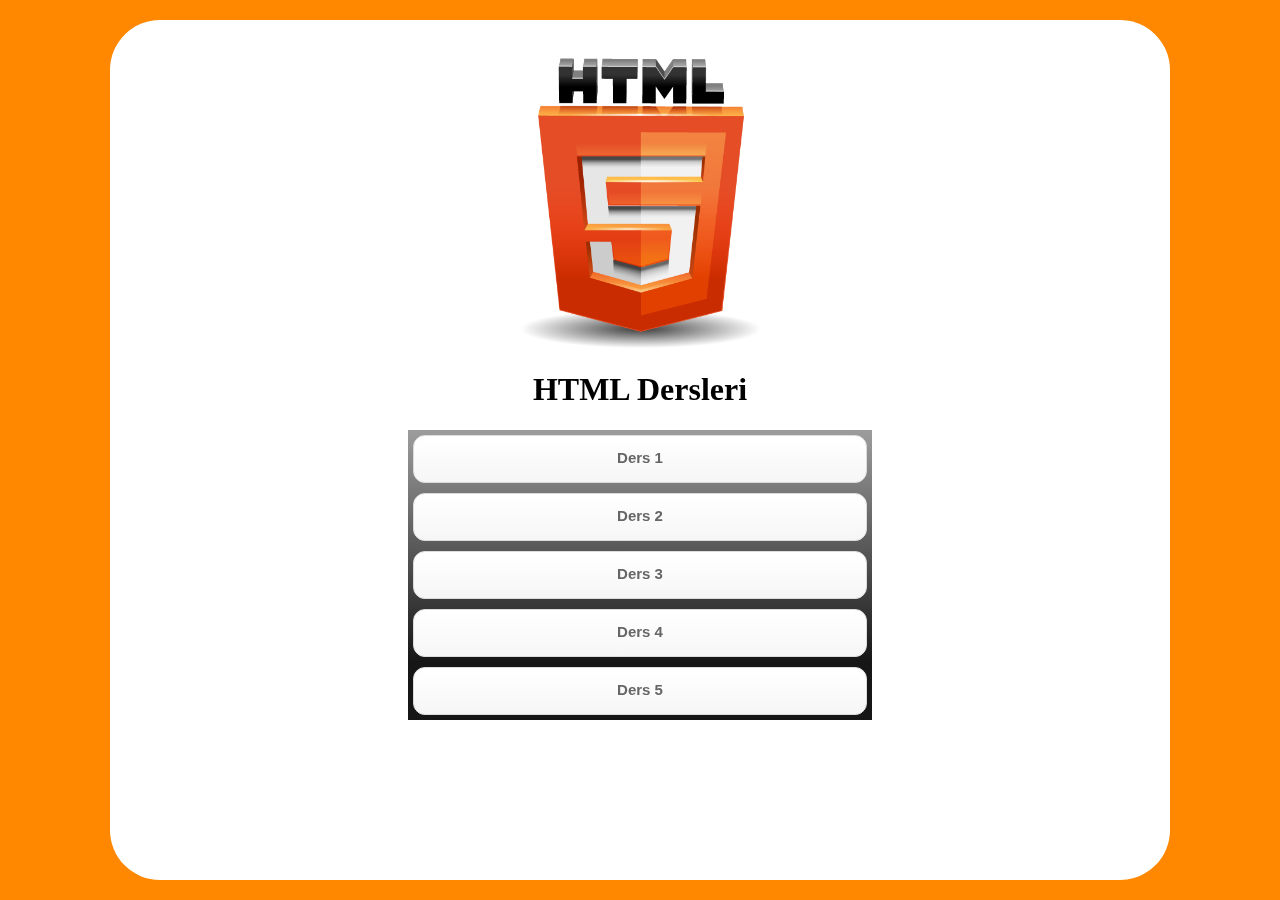
==== index.html @ 7c166673 "uploaded" ====
<!DOCTYPE html>
<html lang="en">
<head>
    <meta charset="UTF-8">
    <meta name="viewport" content="width=device-width, initial-scale=1.0">
    <meta http-equiv="X-UA-Compatible" content="ie=edge">
    <script src="https://ajax.googleapis.com/ajax/libs/jquery/3.4.0/jquery.min.js"></script>
    <link rel="stylesheet" href="style.css">
    <title>HTML Dersleri</title>
</head>
<body>
    <a id="geribtn" class="geribtn"  href="">Geri</a>
    <div id="dynamicdiv" class="main">
        <img src="logo.png" style="" alt="" srcset="">
        <center><h1>HTML Dersleri</h1>
            <div class="btncontent">
                <a class="btn" href="#giris">Ders 1</a>
                <a class="btn" href="#liste">Ders 2</a>
                <a class="btn" href="#tablo">Ders 3</a>
                <a class="btn" href="#form">Ders 4</a>
                <a class="btn" href="#html5">Ders 5</a>
            </div>
        </center>
        
    </div>
</body>
<script>
    var buton = document.getElementsByClassName("btn");
    for (var i = 0; i < buton.length; i++) {
        buton[i].addEventListener("click", function() {
            var geri_btn = document.getElementById("geribtn");
            geri_btn.style.display = "inline-block";
        });
    }

    buton[0].addEventListener("click", function() {
                $('#dynamicdiv').load("giris.html");
    });
    buton[1].addEventListener("click", function() {
                $('#dynamicdiv').load("liste.html");
    });
    buton[2].addEventListener("click", function() {
                $('#dynamicdiv').load("tablo.html");
    });
    buton[3].addEventListener("click", function() {
                $('#dynamicdiv').load("form.html");
    });
    buton[4].addEventListener("click", function() {
                $('#dynamicdiv').load("html5.html");
    });


    
</script>
</html>
---- style.css ----
body{
    background-color: rgb(255, 136, 0); 
}
.main{
    background-color: white;
    width: 1000px;
    height: 800px;
	position: fixed;
	padding: 30px;
    top: 0;
    bottom: 0;
    left: 0;
    right: 0;
	margin: auto;
	border-radius:50px;
	-moz-border-radius:50px;
	-webkit-border-radius:50px;
	overflow-y: auto;

}

img{
    height: 300px;
    width:300px;
    display: block;
    margin-left: auto;
    margin-right: auto;
}

.btn {
	background:-webkit-gradient(linear, left top, left bottom, color-stop(0.05, #ffffff), color-stop(1, #f6f6f6));
	background:-moz-linear-gradient(top, #ffffff 5%, #f6f6f6 100%);
	background:-webkit-linear-gradient(top, #ffffff 5%, #f6f6f6 100%);
	background:-o-linear-gradient(top, #ffffff 5%, #f6f6f6 100%);
	background:-ms-linear-gradient(top, #ffffff 5%, #f6f6f6 100%);
	background:linear-gradient(to bottom, #ffffff 5%, #f6f6f6 100%);
	filter:progid:DXImageTransform.Microsoft.gradient(startColorstr='#ffffff', endColorstr='#f6f6f6',GradientType=0);
	background-color:#ffffff;
	-moz-border-radius:12px;
	-webkit-border-radius:12px;
    border-radius:12px;
    width: 300px;
    height: 20px;
    border:1px solid #dcdcdc;
    margin: 5px;
	display:inline-block;
	cursor:pointer;
	color:#666666;
	font-family:Arial;
	font-size:15px;
	font-weight:bold;
	padding:13px 76px;
	text-decoration:none;
}
.btn:hover {
	background:-webkit-gradient(linear, left top, left bottom, color-stop(0.05, #ff8725), color-stop(1, #ff8725));
	background:-moz-linear-gradient(top, #f8be1d 5%, #ff8725 100%);
	background:-webkit-linear-gradient(top, #f8be1d 5%, #ff8725 100%);
	background:-o-linear-gradient(top, #f8be1d 5%, #ff8725 100%);
	background:-ms-linear-gradient(top, #f8be1d 5%, #ff8725 100%);
	background:linear-gradient(to bottom, #f8be1d 5%, #ff8725 100%);
	filter:progid:DXImageTransform.Microsoft.gradient(startColorstr='#f8be1d', endColorstr='#ff8725',GradientType=0);
	background-color:#f8be1d;
}
.btn:active {
	position:relative;
	top:1px;
}

.btncontent{
    width: 250px;
    height: 250px;
    background-color: black;
    text-align: center;
    display:table-cell;
    vertical-align:middle;
	background:-webkit-linear-gradient(180deg, rgb(157, 157, 157) 0%, rgb(22, 22, 22) 80%);
	background:-o-linear-gradient(180deg, rgb(157, 157, 157) 0%, rgb(22, 22, 22) 80%);
	background:-moz-linear-gradient(180deg, rgb(157, 157, 157) 0%, rgb(22, 22, 22) 80%);
	background:linear-gradient(180deg, rgb(157, 157, 157) 0%, rgb(22, 22, 22) 80%);
}

.geribtn {

	-moz-box-shadow:inset 0px 1px 0px 0px #ffffff;
	-webkit-box-shadow:inset 0px 1px 0px 0px #ffffff;
	box-shadow:inset 0px 1px 0px 0px #ffffff;
	background:-webkit-gradient(linear, left top, left bottom, color-stop(0.05, #f9f9f9), color-stop(1, #e9e9e9));
	background:-moz-linear-gradient(top, #f9f9f9 5%, #e9e9e9 100%);
	background:-webkit-linear-gradient(top, #f9f9f9 5%, #e9e9e9 100%);
	background:-o-linear-gradient(top, #f9f9f9 5%, #e9e9e9 100%);
	background:-ms-linear-gradient(top, #f9f9f9 5%, #e9e9e9 100%);
	background:linear-gradient(to bottom, #f9f9f9 5%, #e9e9e9 100%);
	filter:progid:DXImageTransform.Microsoft.gradient(startColorstr='#f9f9f9', endColorstr='#e9e9e9',GradientType=0);
	background-color:#f9f9f9;
	-moz-border-radius:6px;
	-webkit-border-radius:6px;
	border-radius:6px;
	border:1px solid #dcdcdc;
	display:none;
	cursor:pointer;
	color:#666666;
	font-family:Arial;
	font-size:21px;
	font-weight:bold;
	padding:11px 33px;
	text-decoration:none;
	text-shadow:0px 1px 0px #ffffff;
}
.geribtn:hover {
	background:-webkit-gradient(linear, left top, left bottom, color-stop(0.05, #e9e9e9), color-stop(1, #f9f9f9));
	background:-moz-linear-gradient(top, #e9e9e9 5%, #f9f9f9 100%);
	background:-webkit-linear-gradient(top, #e9e9e9 5%, #f9f9f9 100%);
	background:-o-linear-gradient(top, #e9e9e9 5%, #f9f9f9 100%);
	background:-ms-linear-gradient(top, #e9e9e9 5%, #f9f9f9 100%);
	background:linear-gradient(to bottom, #e9e9e9 5%, #f9f9f9 100%);
	filter:progid:DXImageTransform.Microsoft.gradient(startColorstr='#e9e9e9', endColorstr='#f9f9f9',GradientType=0);
	background-color:#e9e9e9;
}
.geribtn:active {
	position:relative;
	top:1px;
}
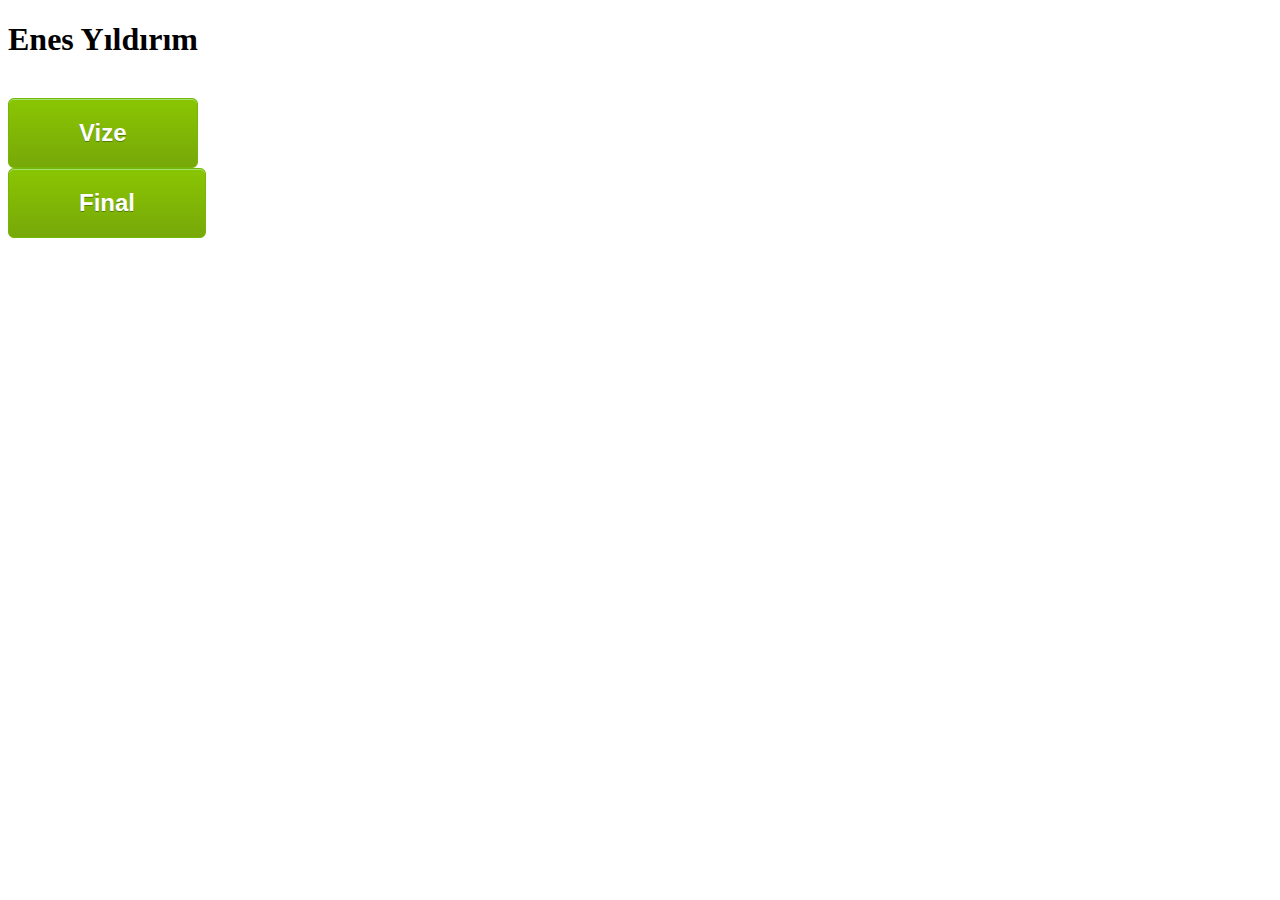
==== commit 1bdc9277: "guncel" ====
--- a/index.html
+++ b/index.html
@@ -4,52 +4,54 @@
     <meta charset="UTF-8">
     <meta name="viewport" content="width=device-width, initial-scale=1.0">
     <meta http-equiv="X-UA-Compatible" content="ie=edge">
-    <script src="https://ajax.googleapis.com/ajax/libs/jquery/3.4.0/jquery.min.js"></script>
-    <link rel="stylesheet" href="style.css">
-    <title>HTML Dersleri</title>
+    <title>Enes Yildirim</title>
+    <style>
+    .myButton {
+	-moz-box-shadow:inset 0px 1px 0px 0px #a4e271;
+	-webkit-box-shadow:inset 0px 1px 0px 0px #a4e271;
+	box-shadow:inset 0px 1px 0px 0px #a4e271;
+	background:-webkit-gradient(linear, left top, left bottom, color-stop(0.05, #89c403), color-stop(1, #77a809));
+	background:-moz-linear-gradient(top, #89c403 5%, #77a809 100%);
+	background:-webkit-linear-gradient(top, #89c403 5%, #77a809 100%);
+	background:-o-linear-gradient(top, #89c403 5%, #77a809 100%);
+	background:-ms-linear-gradient(top, #89c403 5%, #77a809 100%);
+	background:linear-gradient(to bottom, #89c403 5%, #77a809 100%);
+	filter:progid:DXImageTransform.Microsoft.gradient(startColorstr='#89c403', endColorstr='#77a809',GradientType=0);
+	background-color:#89c403;
+	-moz-border-radius:6px;
+	-webkit-border-radius:6px;
+	border-radius:6px;
+	border:1px solid #74b807;
+	display:inline-block;
+	cursor:pointer;
+	color:#ffffff;
+	font-family:Arial;
+	font-size:24px;
+	font-weight:bold;
+	padding:20px 70px;
+	text-decoration:none;
+	text-shadow:0px 1px 0px #528009;
+}
+.myButton:hover {
+	background:-webkit-gradient(linear, left top, left bottom, color-stop(0.05, #77a809), color-stop(1, #89c403));
+	background:-moz-linear-gradient(top, #77a809 5%, #89c403 100%);
+	background:-webkit-linear-gradient(top, #77a809 5%, #89c403 100%);
+	background:-o-linear-gradient(top, #77a809 5%, #89c403 100%);
+	background:-ms-linear-gradient(top, #77a809 5%, #89c403 100%);
+	background:linear-gradient(to bottom, #77a809 5%, #89c403 100%);
+	filter:progid:DXImageTransform.Microsoft.gradient(startColorstr='#77a809', endColorstr='#89c403',GradientType=0);
+	background-color:#77a809;
+}
+.myButton:active {
+	position:relative;
+	top:1px;
+}
+
+    </style>
 </head>
 <body>
-    <a id="geribtn" class="geribtn"  href="">Geri</a>
-    <div id="dynamicdiv" class="main">
-        <img src="logo.png" style="" alt="" srcset="">
-        <center><h1>HTML Dersleri</h1>
-            <div class="btncontent">
-                <a class="btn" href="#giris">Ders 1</a>
-                <a class="btn" href="#liste">Ders 2</a>
-                <a class="btn" href="#tablo">Ders 3</a>
-                <a class="btn" href="#form">Ders 4</a>
-                <a class="btn" href="#html5">Ders 5</a>
-            </div>
-        </center>
-        
-    </div>
+    <h1>Enes Yıldırım</h1><br/>
+    <a class="myButton" href="/vize/index.html">Vize</a><br/>
+    <a class="myButton" href="/final/index.html">Final</a>
 </body>
-<script>
-    var buton = document.getElementsByClassName("btn");
-    for (var i = 0; i < buton.length; i++) {
-        buton[i].addEventListener("click", function() {
-            var geri_btn = document.getElementById("geribtn");
-            geri_btn.style.display = "inline-block";
-        });
-    }
-
-    buton[0].addEventListener("click", function() {
-                $('#dynamicdiv').load("giris.html");
-    });
-    buton[1].addEventListener("click", function() {
-                $('#dynamicdiv').load("liste.html");
-    });
-    buton[2].addEventListener("click", function() {
-                $('#dynamicdiv').load("tablo.html");
-    });
-    buton[3].addEventListener("click", function() {
-                $('#dynamicdiv').load("form.html");
-    });
-    buton[4].addEventListener("click", function() {
-                $('#dynamicdiv').load("html5.html");
-    });
-
-
-    
-</script>
 </html>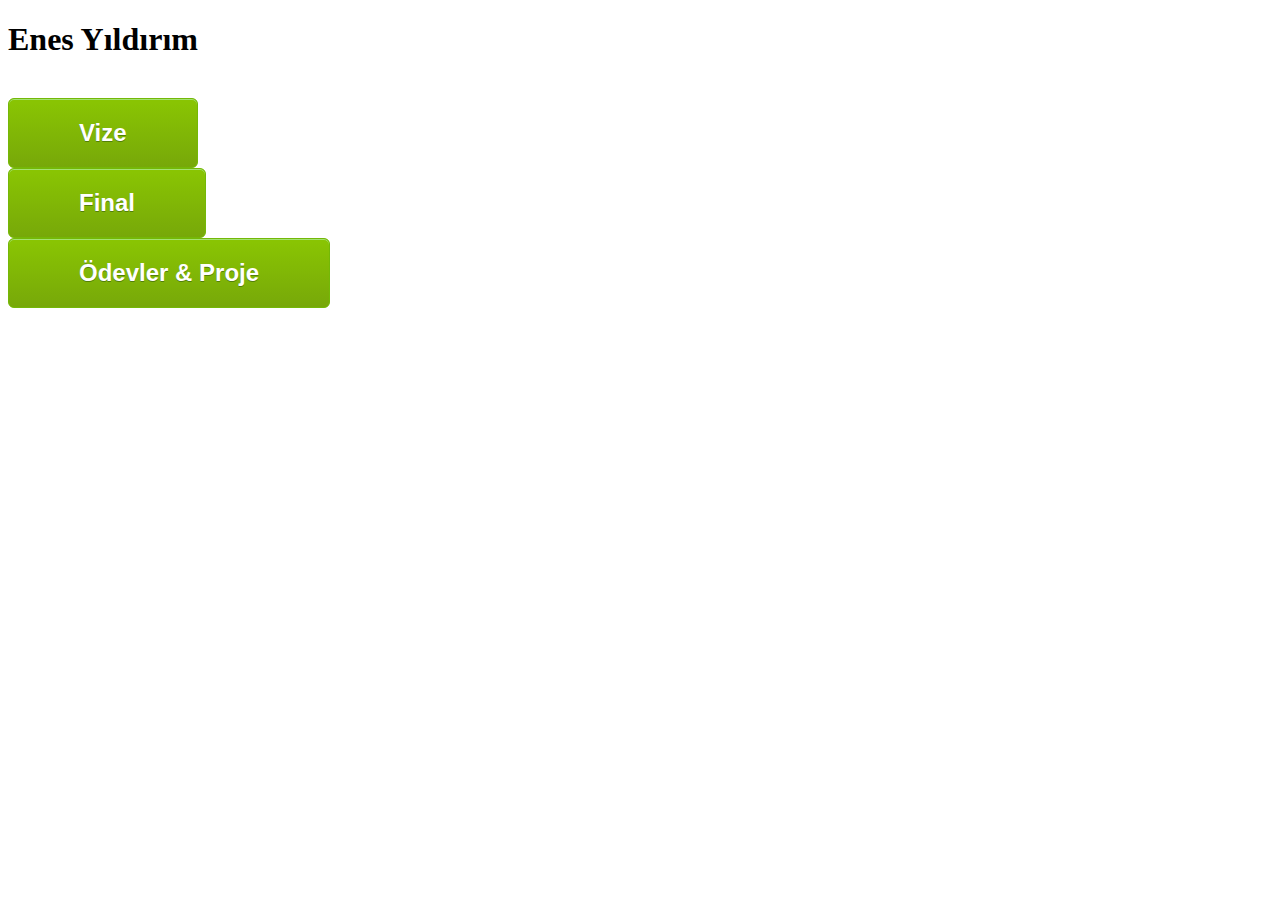
==== commit 96a985ed: "link eklendi" ====
--- a/index.html
+++ b/index.html
@@ -52,6 +52,8 @@
 <body>
     <h1>Enes Yıldırım</h1><br/>
     <a class="myButton" href="/vize/index.html">Vize</a><br/>
-    <a class="myButton" href="/final/index.html">Final</a>
+	<a class="myButton" href="/final/index.html">Final</a>
+	<br/>
+    <a class="myButton" href="https://drive.google.com/file/d/1HQiSARhsbgPvkCQn75xm7U1VOtLxuQ5c/view?usp=sharing">Ödevler & Proje</a>
 </body>
 </html>